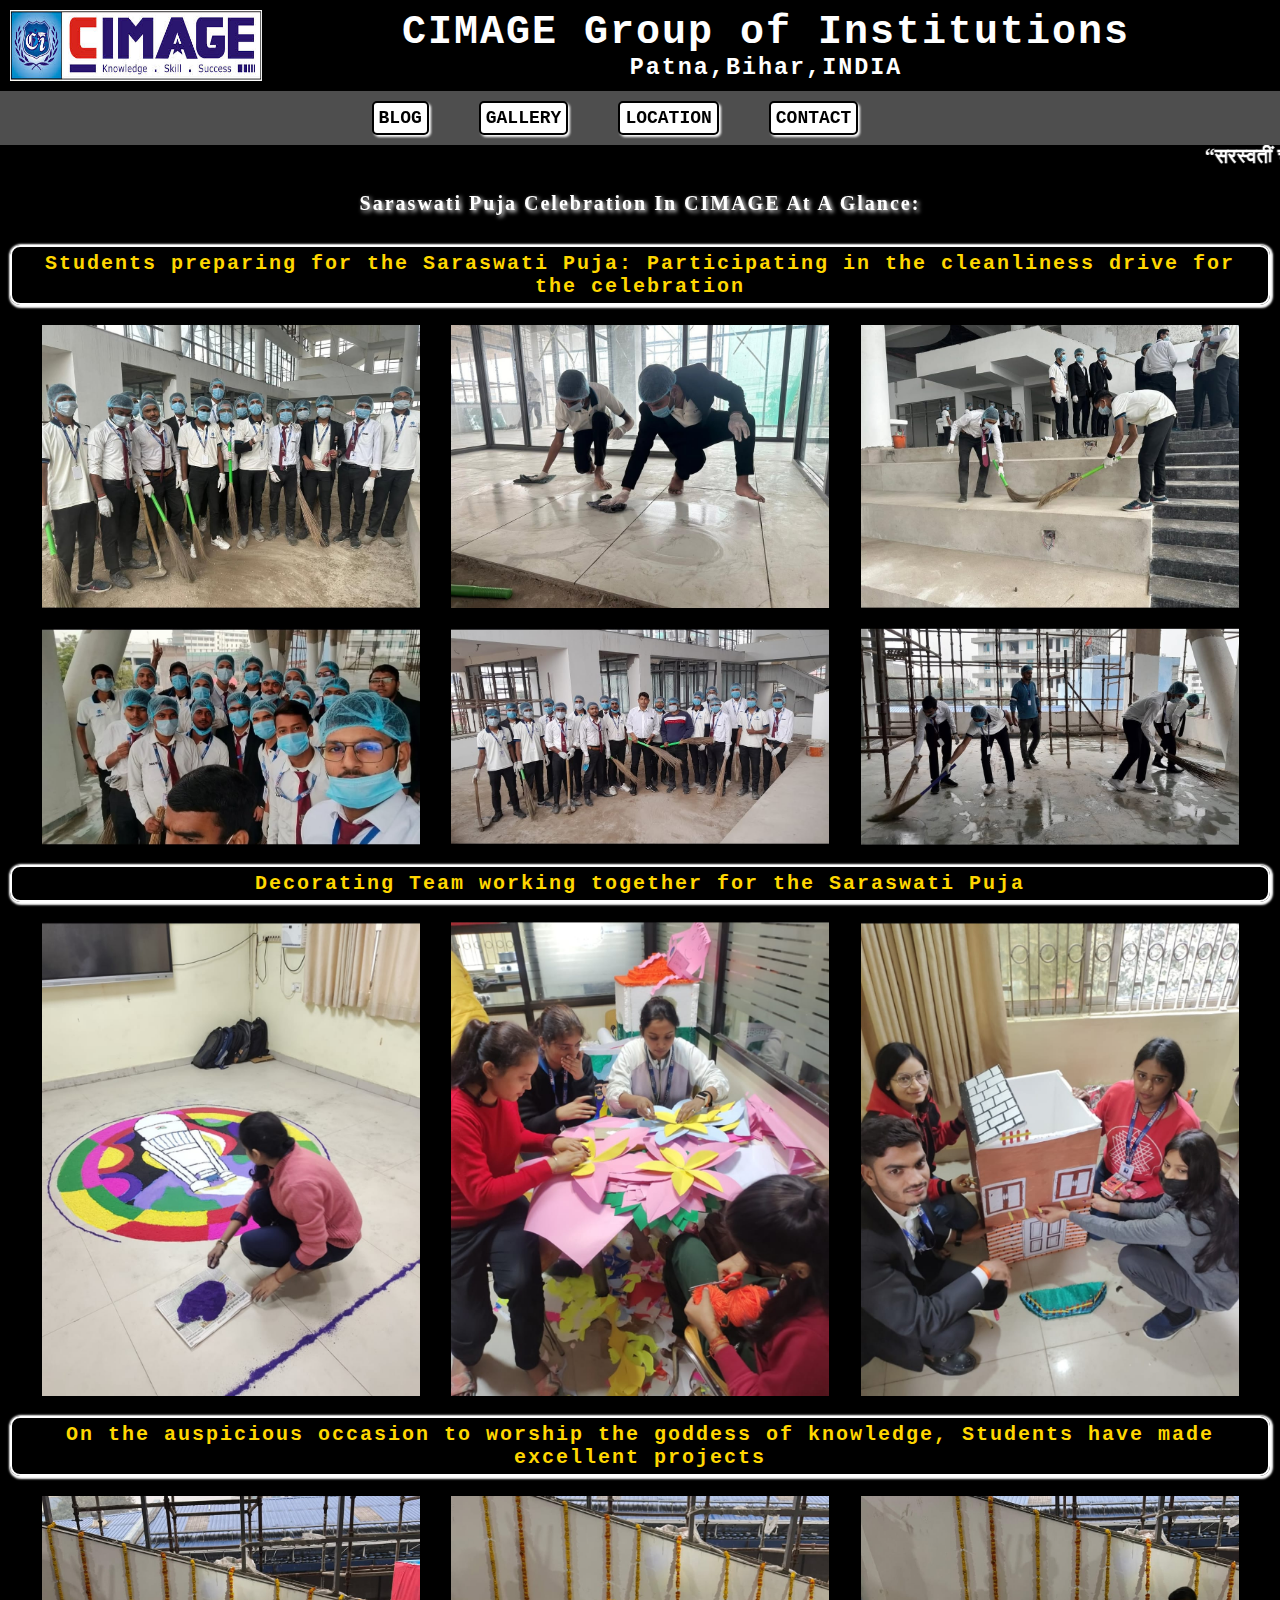
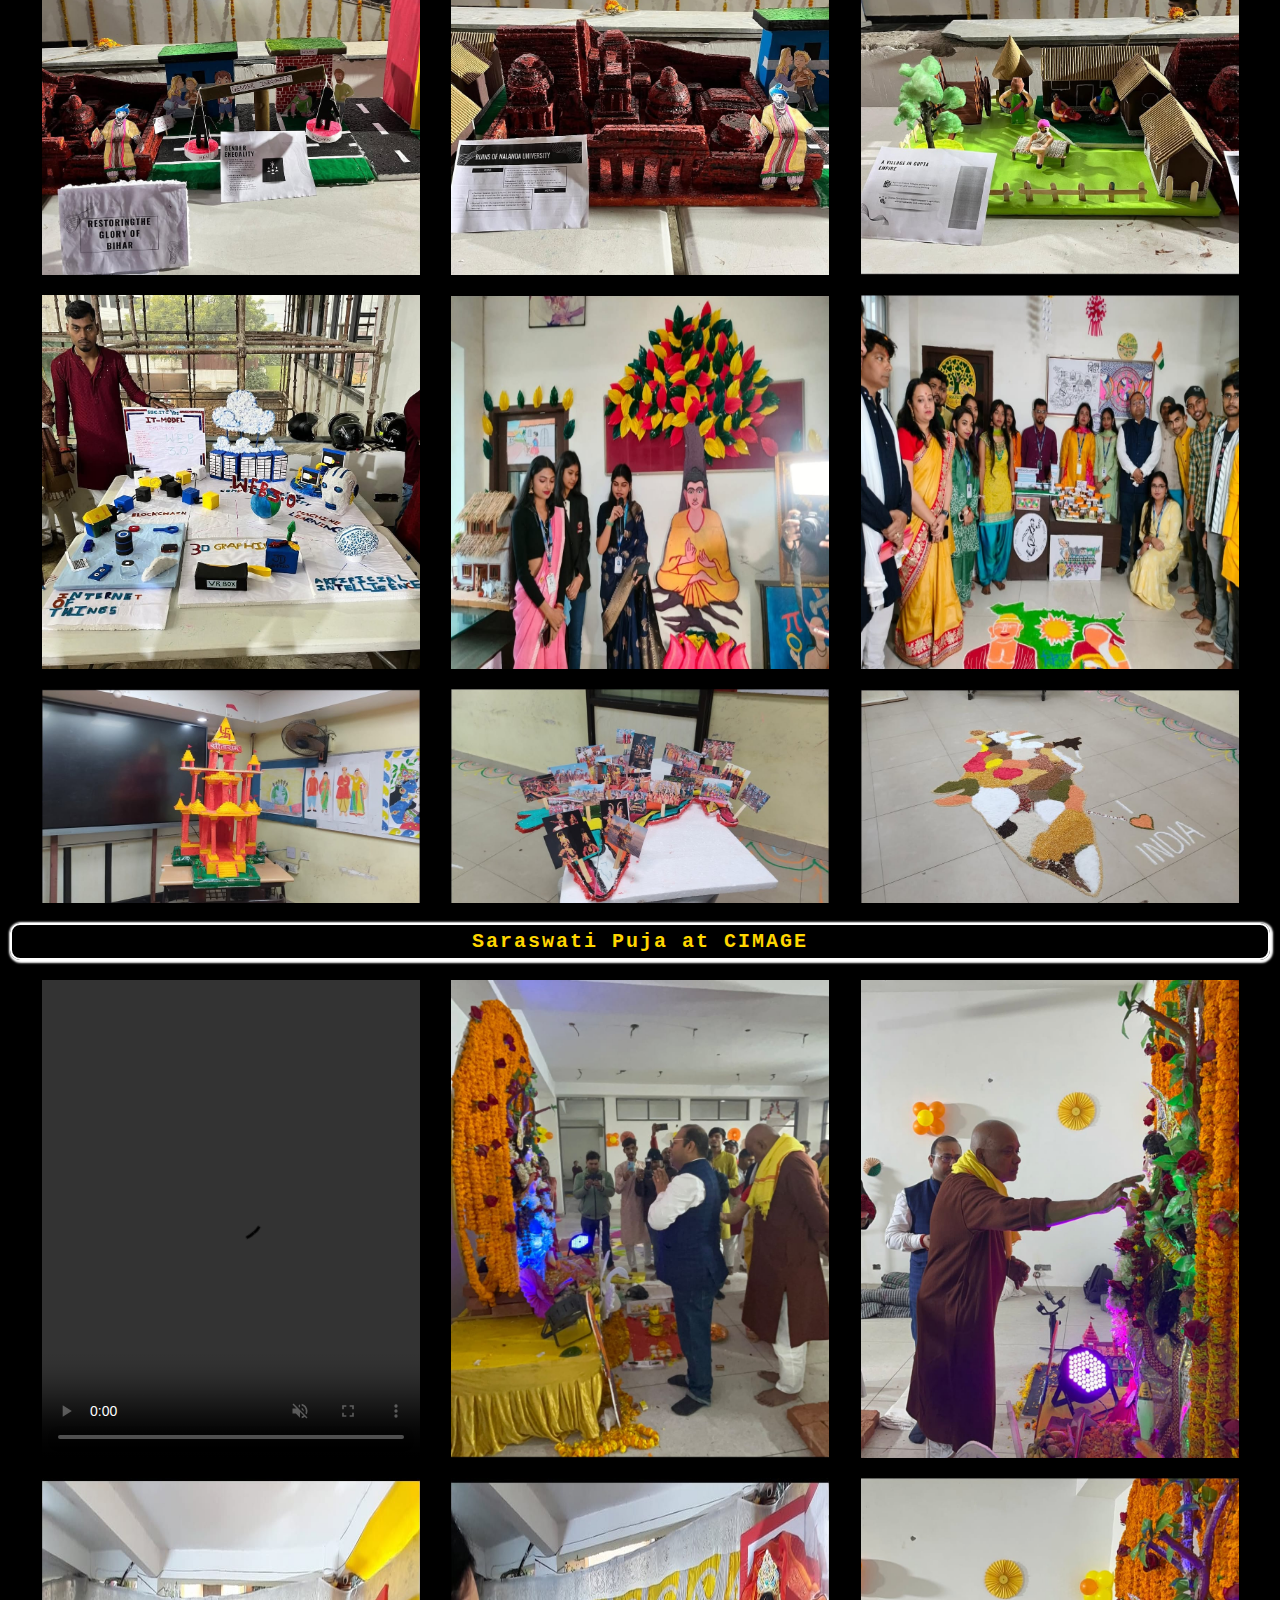
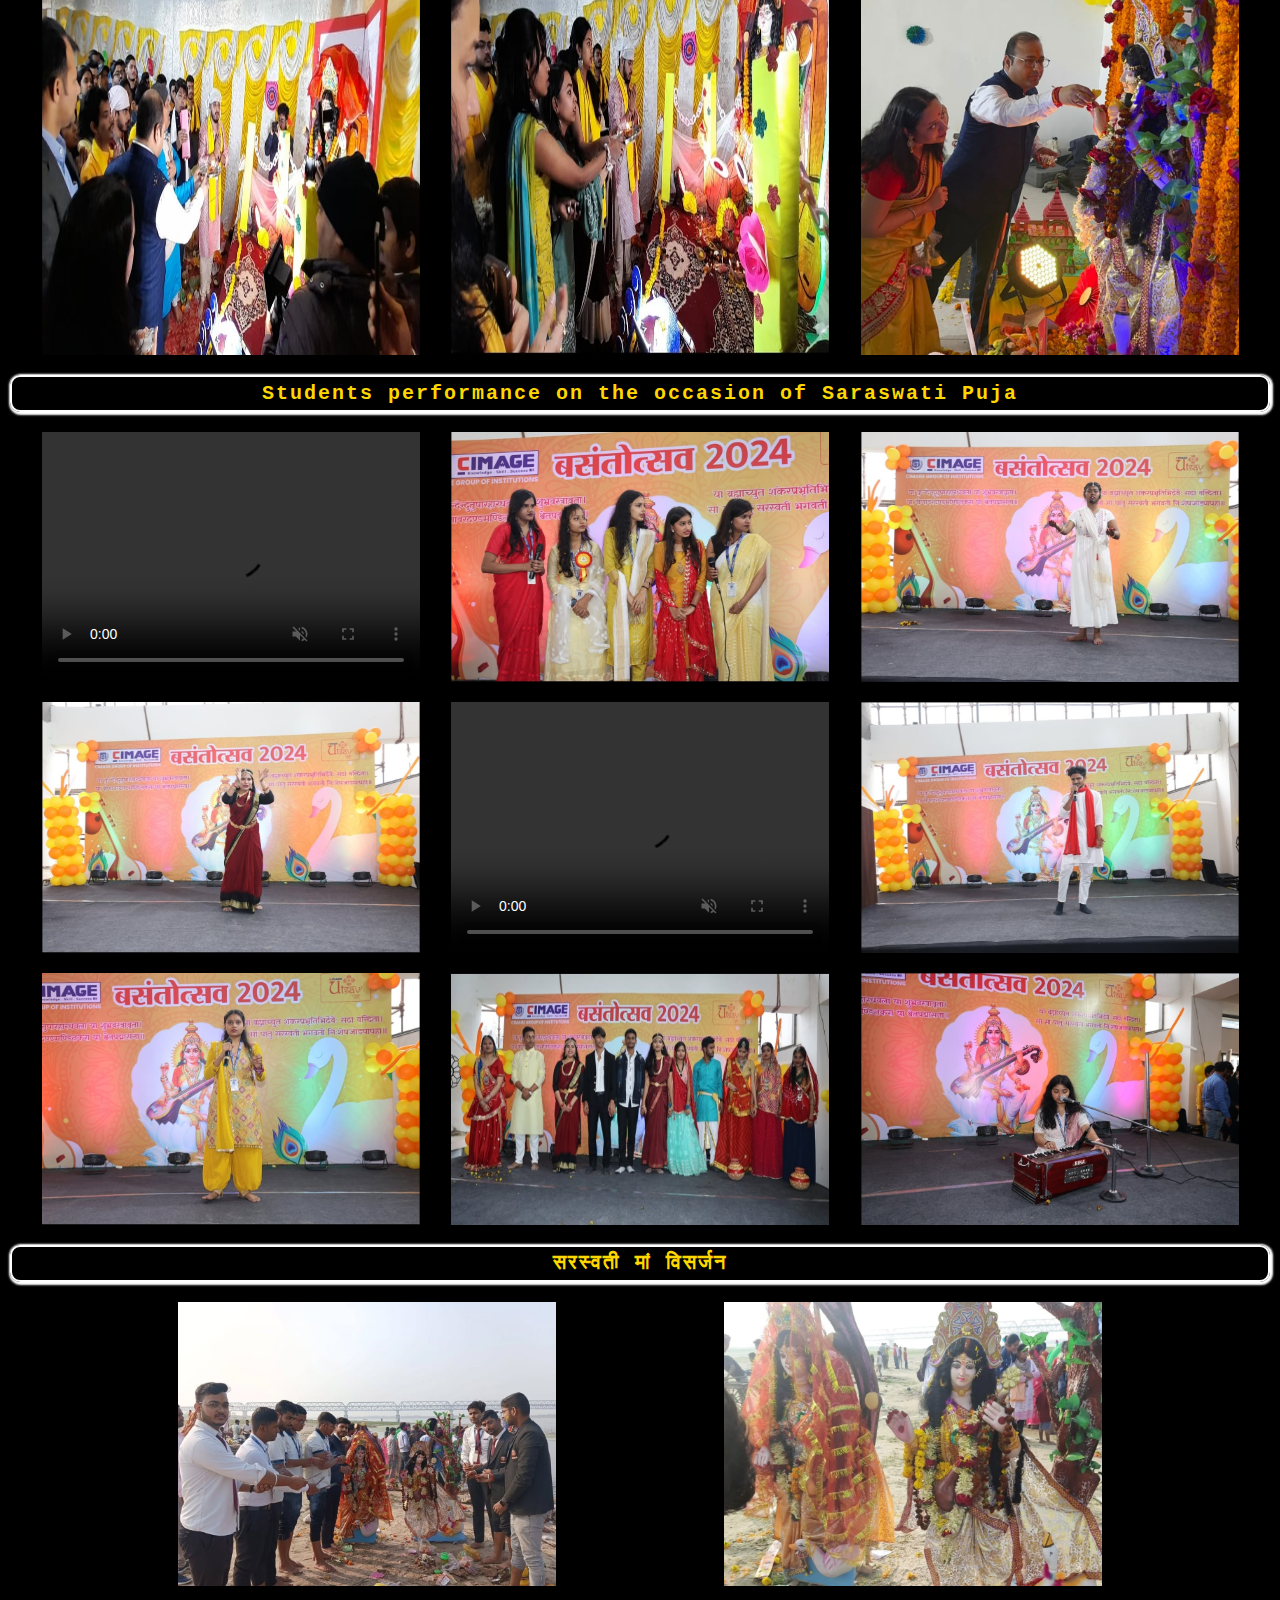
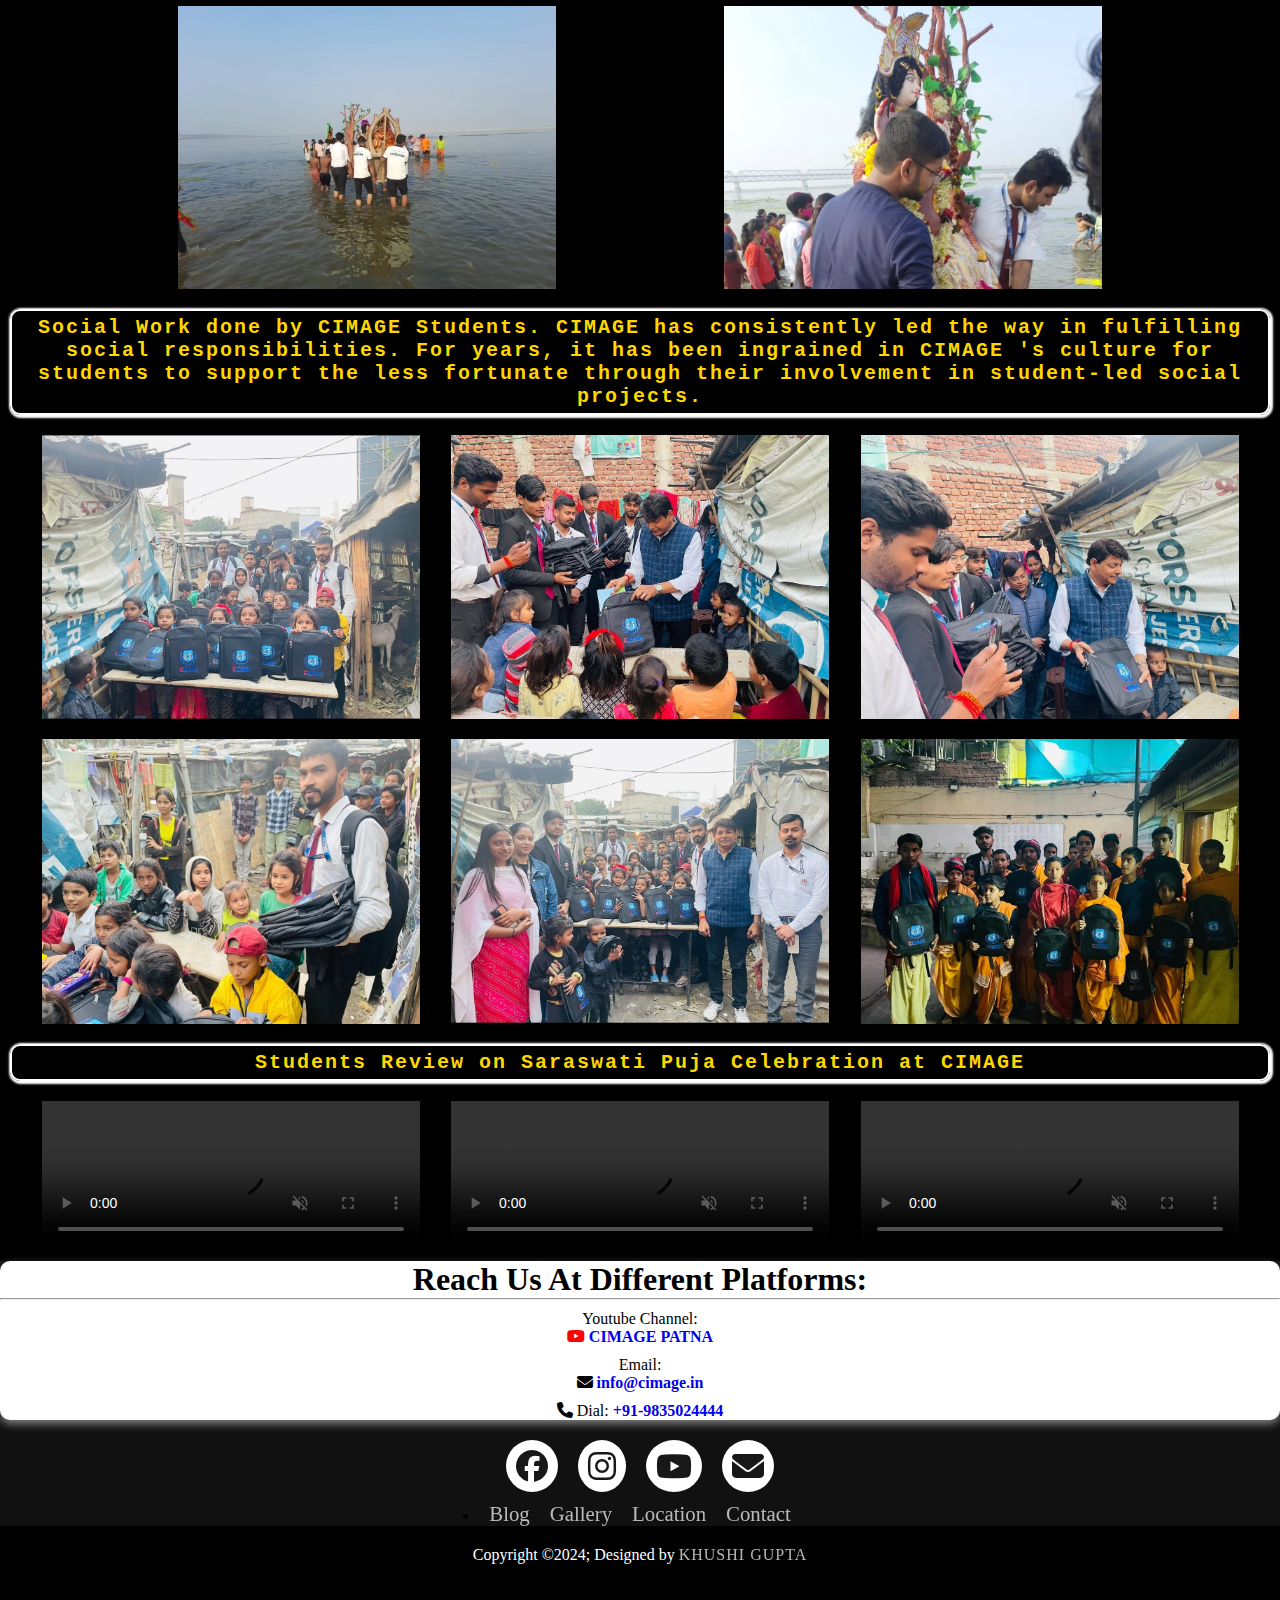
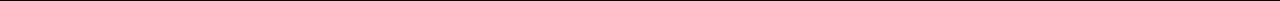
==== gallery.html @ 5327e3bc "Add files via upload" ====
<!DOCTYPE html>
<html lang="en">
<head>
    <meta charset="UTF-8">
    <meta name="viewport" content="width=device-width, initial-scale=1.0">
    <title>Document</title>
    <link rel="stylesheet" href="https://cdnjs.cloudflare.com/ajax/libs/font-awesome/6.6.0/css/all.min.css">
    <link rel="stylesheet" href="gallery.css">
    <link rel="stylesheet" href="common.css">
    
</head>
<body>
    <nav>
        <img src="img/logo.jpeg">
        <div>
        <h1>CIMAGE Group of Institutions</h1>
        <h3>Patna,Bihar,INDIA</h3>
        </div>
    </nav>
    <header style="background-color: rgba(169, 169, 169, 0.463);">
        <a class="blog" href="blog.html" >BLOG</a>
        <a class="gallery" href="gallery.html"  >GALLERY</a>
        <a class="location" href="location.html"  >LOCATION</a>
        <a class="contact" href="contact.html"  >CONTACT</a>
    </header>
    <marquee> “सरस्वतीं च तां नौमि वागधिष्ठातृदेवताम् ।
        देवत्वं प्रतिपद्यन्ते यदनुग्रहतो जना: ॥”  <span style="color:gold;"> अर्थात- वाणी की देवी माता सरस्वती जी को नमस्कार करता हूँ। जिनकी कृपा मात्र से मानव देव समान हो जाता है।</span>

    </marquee>

    <h1 class="heading">Saraswati Puja Celebration In CIMAGE At A Glance:</h1>

    <div class="edit1">
        <h3>Students preparing for the Saraswati Puja: Participating in the cleanliness drive for the celebration</h3>
        <div>
            <img src="img/a1.jpg">
            <img src="img/a2.jpg">
            <img src="img/a3.jpg"></div>
            <div>
            <img src="img/a4.jpg">
            <img src="img/a5.jpg">
            <img src="img/a6.jpg">
        </div>
    </div>

    <div class="edit1">
        <h3>Decorating Team working together for the Saraswati Puja</h3>
        <div class="edit2">
            <img src="img/b1.jpg">
            <img src="img/b3.jpg">
            <img src="img/b4.jpg">
            
        </div>
    </div>

    <div class="edit1">
        <h3>On the auspicious occasion to worship the goddess of knowledge, Students have made excellent projects</h3>
        <div>
            <img src="img/c1.jpg">
            <img src="img/c2.jpg">
            <img src="img/c3.jpg"></div>
            <div>
            <img src="img/c4.jpg">
            <img src="img/c5.jpg">
            <img src="img/c6.jpg">
        </div>
        <div>
            <img src="img/c7.jpg">
            <img src="img/c8.jpg">
            <img src="img/c9.jpg">
        </div>
    </div>

    <div class="edit1">
        <h3>Saraswati Puja at CIMAGE</h3>
        <div>
            <video width="30%"  autoplay controls muted loop>
                <source src="img/v1.mp4" type="video/mp4">
               </video>
            
            <img src="img/d2.jpg">
            <img src="img/d3.jpg"></div>
            <div>
            <img src="img/d4.jpg">
            <img src="img/d5.jpg">
            <img src="img/d1.jpg">
            
        </div>
    </div>

    <div class="edit1">
        <h3>Students performance on the occasion of Saraswati Puja</h3>
        <div>
            <video width="30%"  autoplay controls muted loop>
                <source src="img/v2.mp4" type="video/mp4">
               </video>
            
            <img src="img/e1.jpg">
            <img src="img/e2.jpg"></div>
            <div>
            <img src="img/e3.jpg">
            <video width="30%"  autoplay controls muted loop>
                <source src="img/v4.mp4" type="video/mp4">
               </video>
            <img src="img/e5.jpg">
            
        </div>
        
        
        <div>
            <img src="img/e4.jpg">
            <img src="img/e7.jpg">
            <img src="img/e8.jpg">
            
        </div>
        </div>
    </div>

    <div class="edit1">
        <h3>सरस्वती मां विसर्जन
        </h3>
        <div>
            <img src="img/f1.jpg">
            <img src="img/f2.jpg">
            </div>
            <div>
            <img src="img/f3.jpg">
            <img src="img/f4.jpg">
            
        </div>
    </div>

    <div class="edit1">
        <h3>Social Work done by CIMAGE Students. CIMAGE has consistently led the way in fulfilling social responsibilities. For years, it has been ingrained in CIMAGE 's culture for students to support the less fortunate through their involvement in student-led social projects.
        </h3>
        <div>
            <img src="img/h1.jpg">
            <img src="img/h2.jpg">
            <img src="img/h3.jpg">
            </div>
            <div>
            <img src="img/h4.jpg">
            <img src="img/h5.jpg">
            <img src="img/h6.jpg">
            
        </div>
    </div>

    <div class="edit1">
        <h3>Students Review on Saraswati Puja Celebration at CIMAGE
        </h3>
        <div>
            <video width="30%"  autoplay controls muted loop>
                <source src="img/v5.mp4" type="video/mp4">
               </video>
               <video width="30%"  autoplay controls muted loop>
                <source src="img/v6.mp4" type="video/mp4">
               </video>
               <video width="30%"  autoplay controls muted loop>
                <source src="img/v7.mp4" type="video/mp4">
               </video>
            
            
        </div>
    </div>



    








    <footer>

        <div class="container">
            <h1 style="text-align: center;">Reach Us At Different Platforms:</h1>
            <hr>
            <p style="text-align: center;">Youtube Channel: <br><i class="fa-brands fa-youtube" style="color: #fb0404;"></i>
                <a href="https://www.youtube.com/@cimagepatna"
                    style="text-decoration: none; font-weight: bolder;">CIMAGE PATNA</a>
            </p>
            <p style="text-align: center;">Email: <br><i class="fa-solid fa-envelope" style="color: #000000;"></i> <a
                    href="info@cimage.in"
                    style="text-decoration: none; font-weight: bolder;">info@cimage.in</a> </p>
            <p style="text-align: center;"><i class="fa-solid fa-phone" style="color: #000000;"></i> Dial:<a
                    href="tel:+919835024444" style="text-decoration: none;font-weight: bolder;"> +91-9835024444</a></p>
    
    
        </div>

        <div class="footerContainer">
            <div class="socialIcons">
                <a href="https://www.facebook.com/share/12Ci8svFTLh/"><i class="fa-brands fa-facebook" style="color: #000000;"></i></a>
                <a href="https://www.instagram.com/cimagecollege?utm_source=ig_web_button_share_sheet&igsh=ZDNlZDc0MzIxNw=="><i class="fa-brands fa-instagram" style="color: #000000;"></i></a>

                <a href="https://www.youtube.com/@cimagepatna"><i class="fa-brands fa-youtube"
                        style="color: #000000;"></i></a>
                <a href="info@cimage.in"><i class="fa-solid fa-envelope" style="color: #000000;"></i></a>
            </div>
            <div class="footerNav">
                <ul>
                    <li><a href="#home">Blog</a></li>
                    <li><a href="#location">Gallery</a></li>
                    <li><a href="#doctors">Location</a></li>
                    <li><a href="#contact">Contact</a></li>
                </ul>
            </div>

        </div>
        <div class="footerBottom">
            <p>Copyright &copy;2024; Designed by <span class="designer">Khushi Gupta</span></p>
        </div>

    </footer>
    
</body>
</html>
---- gallery.css ----
.heading{
    font-size:20px;
    color:white;
    text-align: center;
    padding: 20px;
    letter-spacing: 2px;
    
    filter:drop-shadow(2px 2px 2px white);

}

.edit1 h3{
    margin:10px;
    padding: 5px;
    color:gold;
    letter-spacing: 2px;
    font-family: monospace;
    font-size: 20px;
    text-align: center;
    border: solid 2px white;
    border-radius: 10px;
    box-shadow: 1px 1px 2px 2px white;
    animation: zoom 1s linear;
    animation-timeline: view();

}
@keyframes zoom{
    from{
        scale: 0.5;
    }
    to{
        scale: 1;
    }
}

.edit1 div{
    
    display: flex;
    flex-direction: row;
    justify-content: space-evenly;
    margin-top: 10px 30px;
    padding: 10px 10px;
}

.edit1 div img,.edit1 div video{
    width:30%;
    animation: scroll linear;
    animation-timeline: view();
    animation-range: entry 0 cover 50%;
    
}
video{
    height:450;
}

@keyframes scroll{
    from{
        opacity:0;
        scale:0.5;
    }
    to{
        opacity:1;
        scale:1;
    }
}

.edit2 img{
    width:2px;
}

@media(max-width:900px){

    .edit1 h3{
        font-size: 15px;
    }

    video{
        height: 150;
    }
}
---- common.css ----
*{
    margin:0;
    padding:0;
}

body{
    
    background-color: black;
    
}

marquee{
    color:white;
    font-size: 20px;
    font-weight: bolder;
}

nav{
    display: flex;
    padding:10px;
    background-color: black;

}


nav img{
    width:20%;
    
}

nav div{
    width: 100%;
    text-align: center;
    color:white;
    letter-spacing: 2px;
    font-family: monospace;
    font-size: 20px;
    display: flex;
    flex-direction: column;
    justify-content: space-around;

    
}
header{
    display: flex;
    justify-content: center;
    padding:10px;
    background-color: rgba(169, 169, 169, 0.463);
    
}
header a{
    text-decoration: none;
    margin-right: 50px;
    border:solid 2px black;
    background-color: white;
    color:black;
    padding: 5px;
    font-weight: bolder;
    font-family: monospace;
    border-radius: 5px;
    font-size: 18px;
    filter: drop-shadow(2px 2px 1px white);
    
    
}





header a:hover{
    color:white;
    background-color: black;
}

footer{
    background-color: #111;
}

.container{
    width:100%;
    background-color: white;
    box-shadow: 0px 4px 8px gray;
    border-radius: 10px;
    
}
.container p{
    margin-top: 10px;
    margin-bottom: 10px;
    transition: 1s;
}
.container p:hover{
    transform: scale(1.3);
}

.footerContainer{
    margin-top: 10px;
    width: 100%;
}
.socialIcons{
    display: flex;
    justify-content: center;
}
.socialIcons a{
    text-decoration: none;
    padding: 10px;
    background-color: white;
    margin: 10px;
    border-radius: 50%;
}
.socialIcons a i{
    font-size: 2em;
    color: black;
    opacity: 0.9;
}
.socialIcons a:hover{
    background-color: #111;
    transition: 0.5s;
}
.socialIcons a i:hover{
    color:white;
    transition: 0.5s;
}

.footerNav ul{
    display: flex;
    justify-content: center;
}

.footerNav ul li a{
    color: white;
    margin:10px;
    text-decoration: none;
    font-size: 1.3em;
    opacity: 0.7;
    transition: 0.5s;
}
.footerNav ul li a:hover{
    opacity:1;
}
.footerBottom{
    background-color: #000;
    padding:20px;
    text-align: center;
}
.footerBottom p{
    color:white;
    text-align: center;
}
.designer{
    opacity:0.7;
    text-transform: uppercase;
    letter-spacing: 1px;
    font-weight: 400
}

    

@media(max-width:900px){

    marquee{
        font-size: 12px;
    }

    body{
        
        background-color: black;
    }    

    .typewriter{
        padding: 0;
    }
    .text{
        font-size: 2em;
    
    }

    nav{
        padding: 0;
    }
    nav img{
        width:50%;
    }

    nav div{
        font-size: 10px;
    }
    header{
        padding:1;
        justify-content: center;

    }
    header a{
        font-size: 10px;
        margin-right: 10px;
    }
    .main img{
        width:50%;
    }

    .main h1{
        font-size: 20px;
    }
    .imagediv{
        
        margin-top:10px;
    }

    .imagediv2 img{
        margin-top: 10px;
    }
    .content1{
        font-size:15px;
    }
    .content2 p{
        font-size: 15px;
    }
    .content2 div{
        margin:5px;
    }
    video{
        margin-top: 5px;
    }

    
}
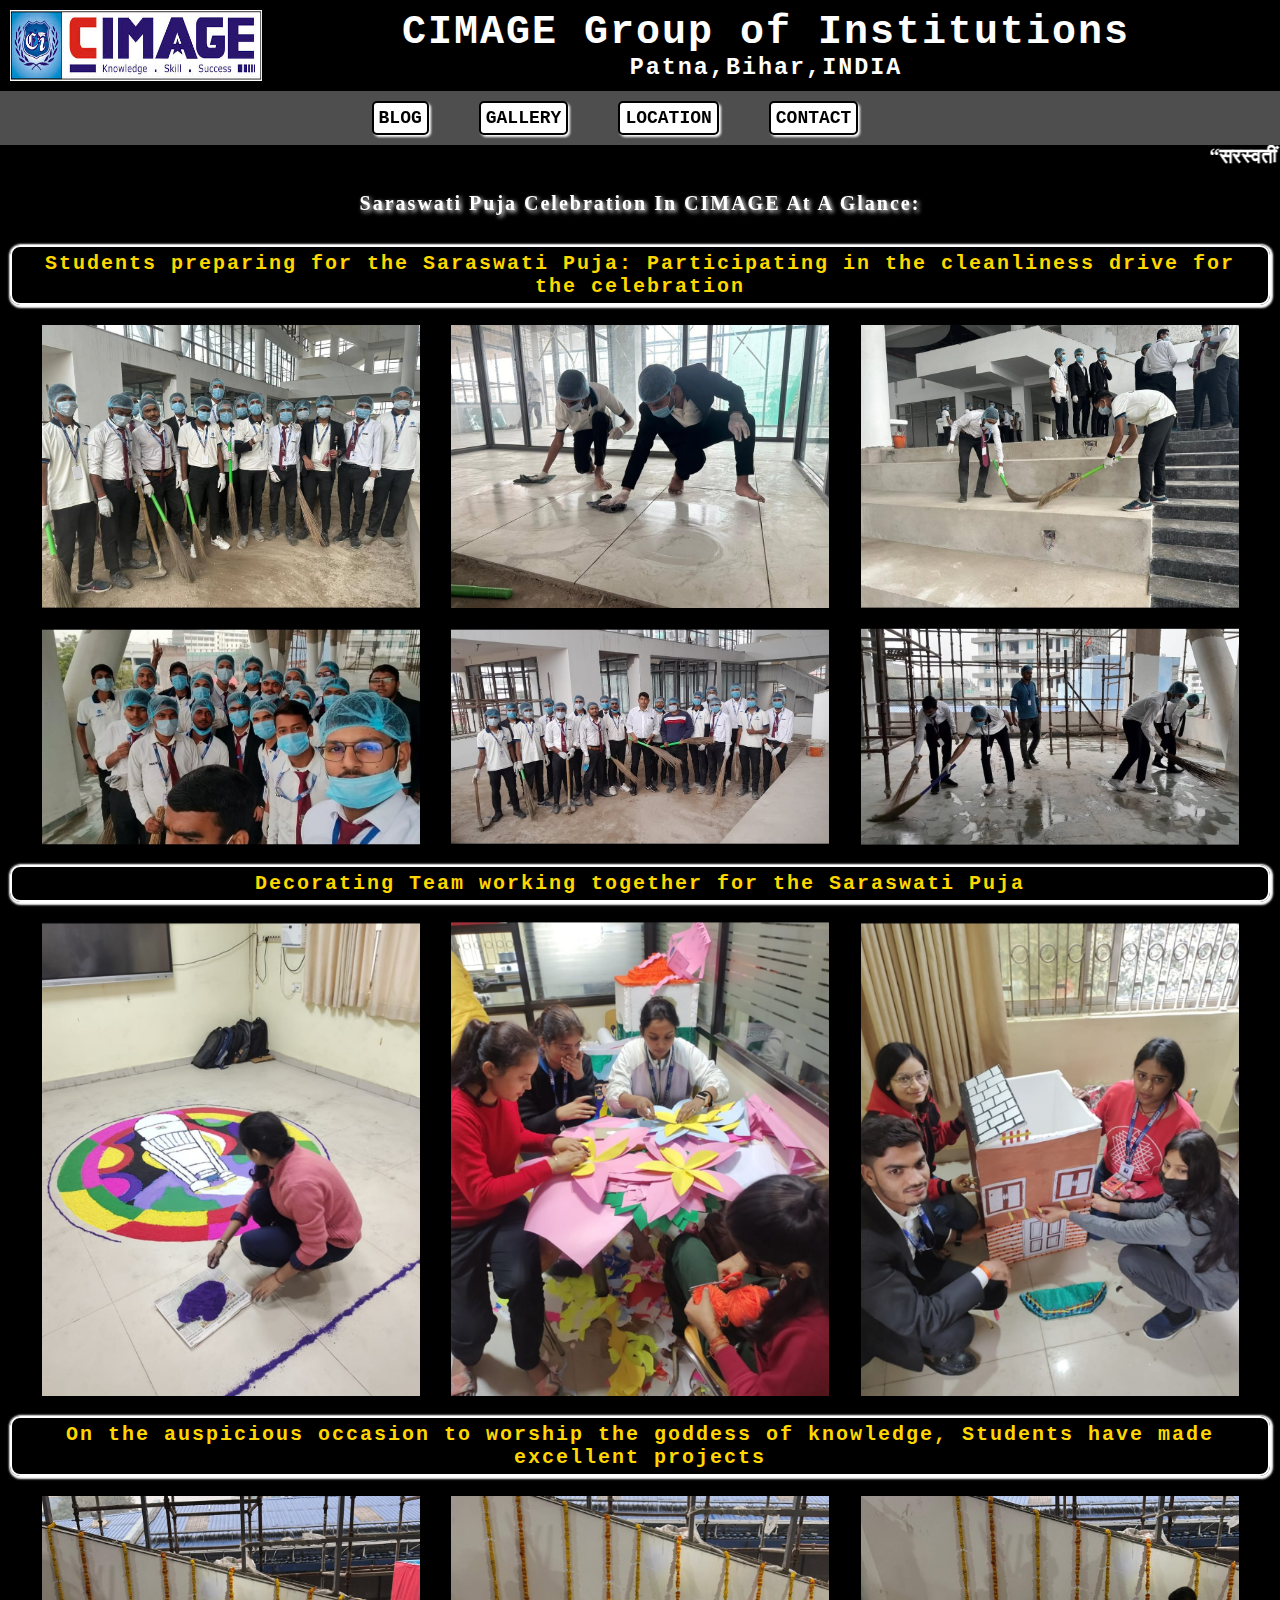
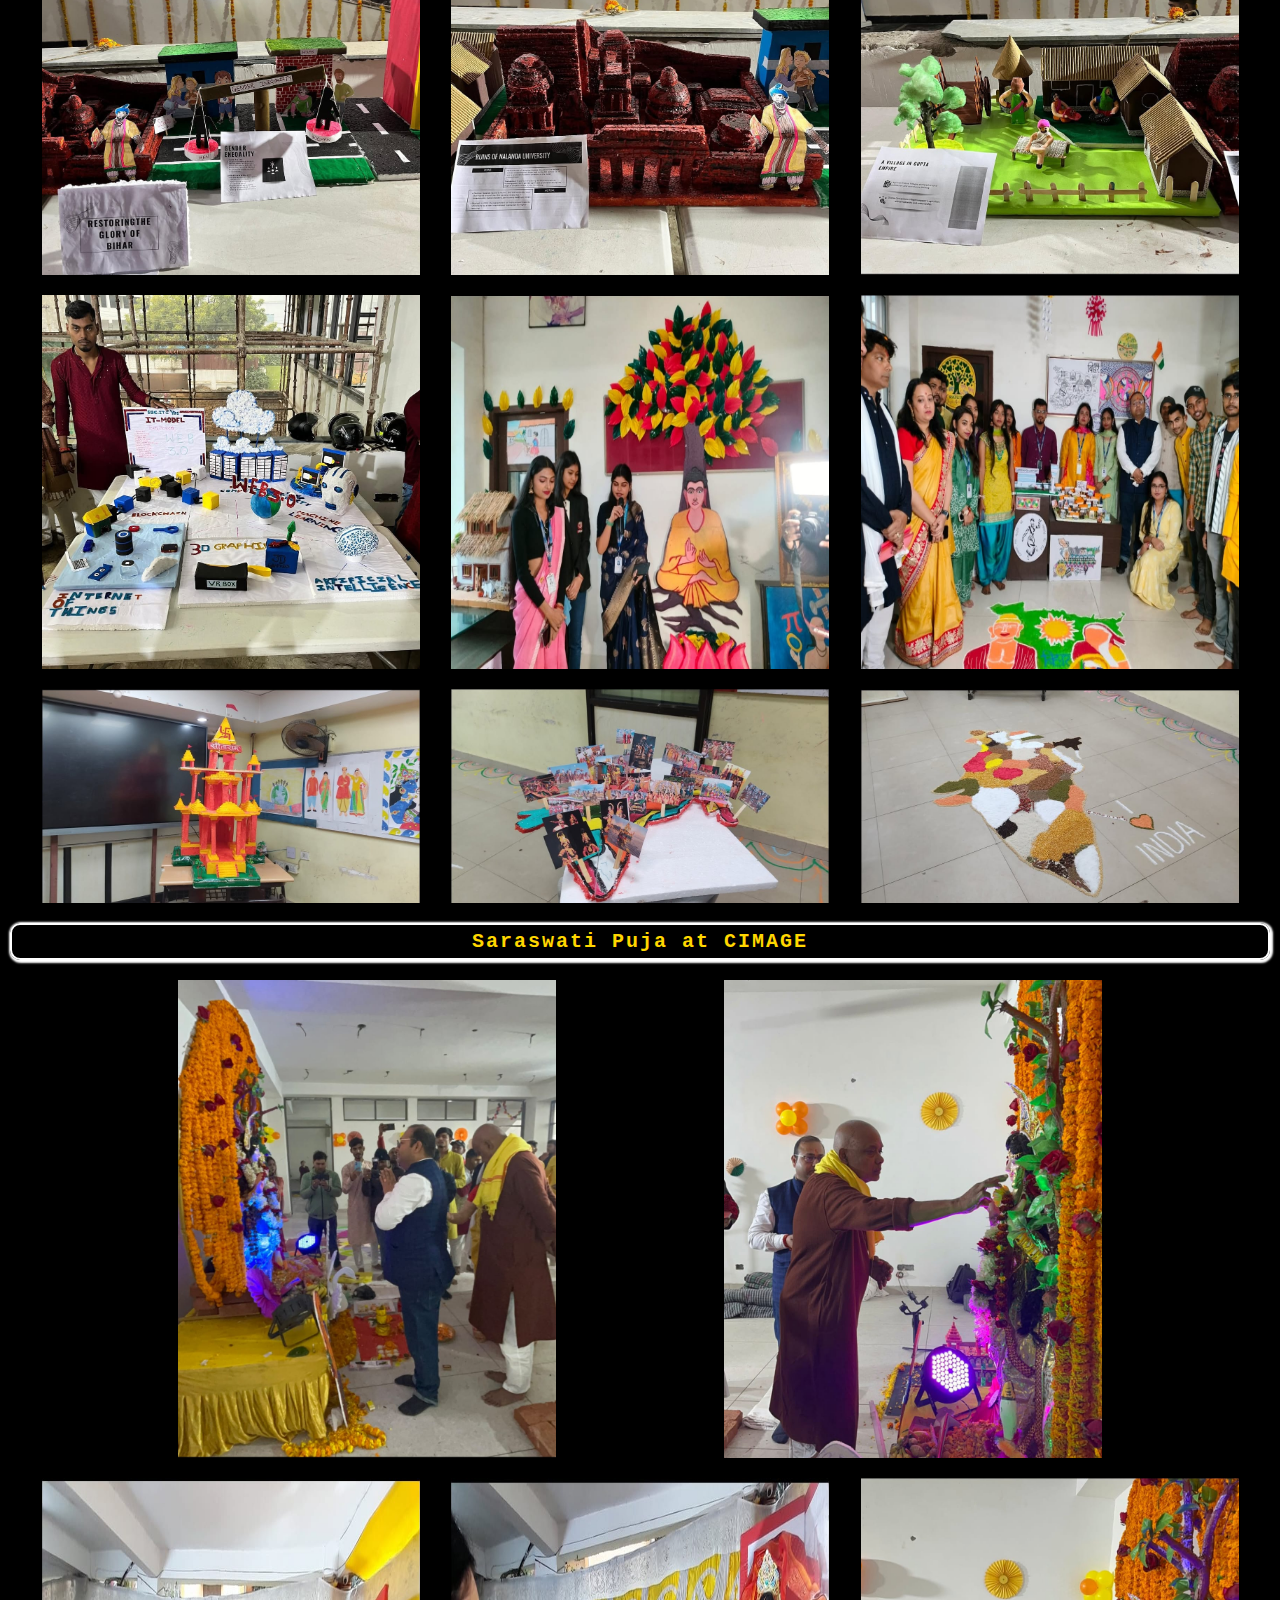
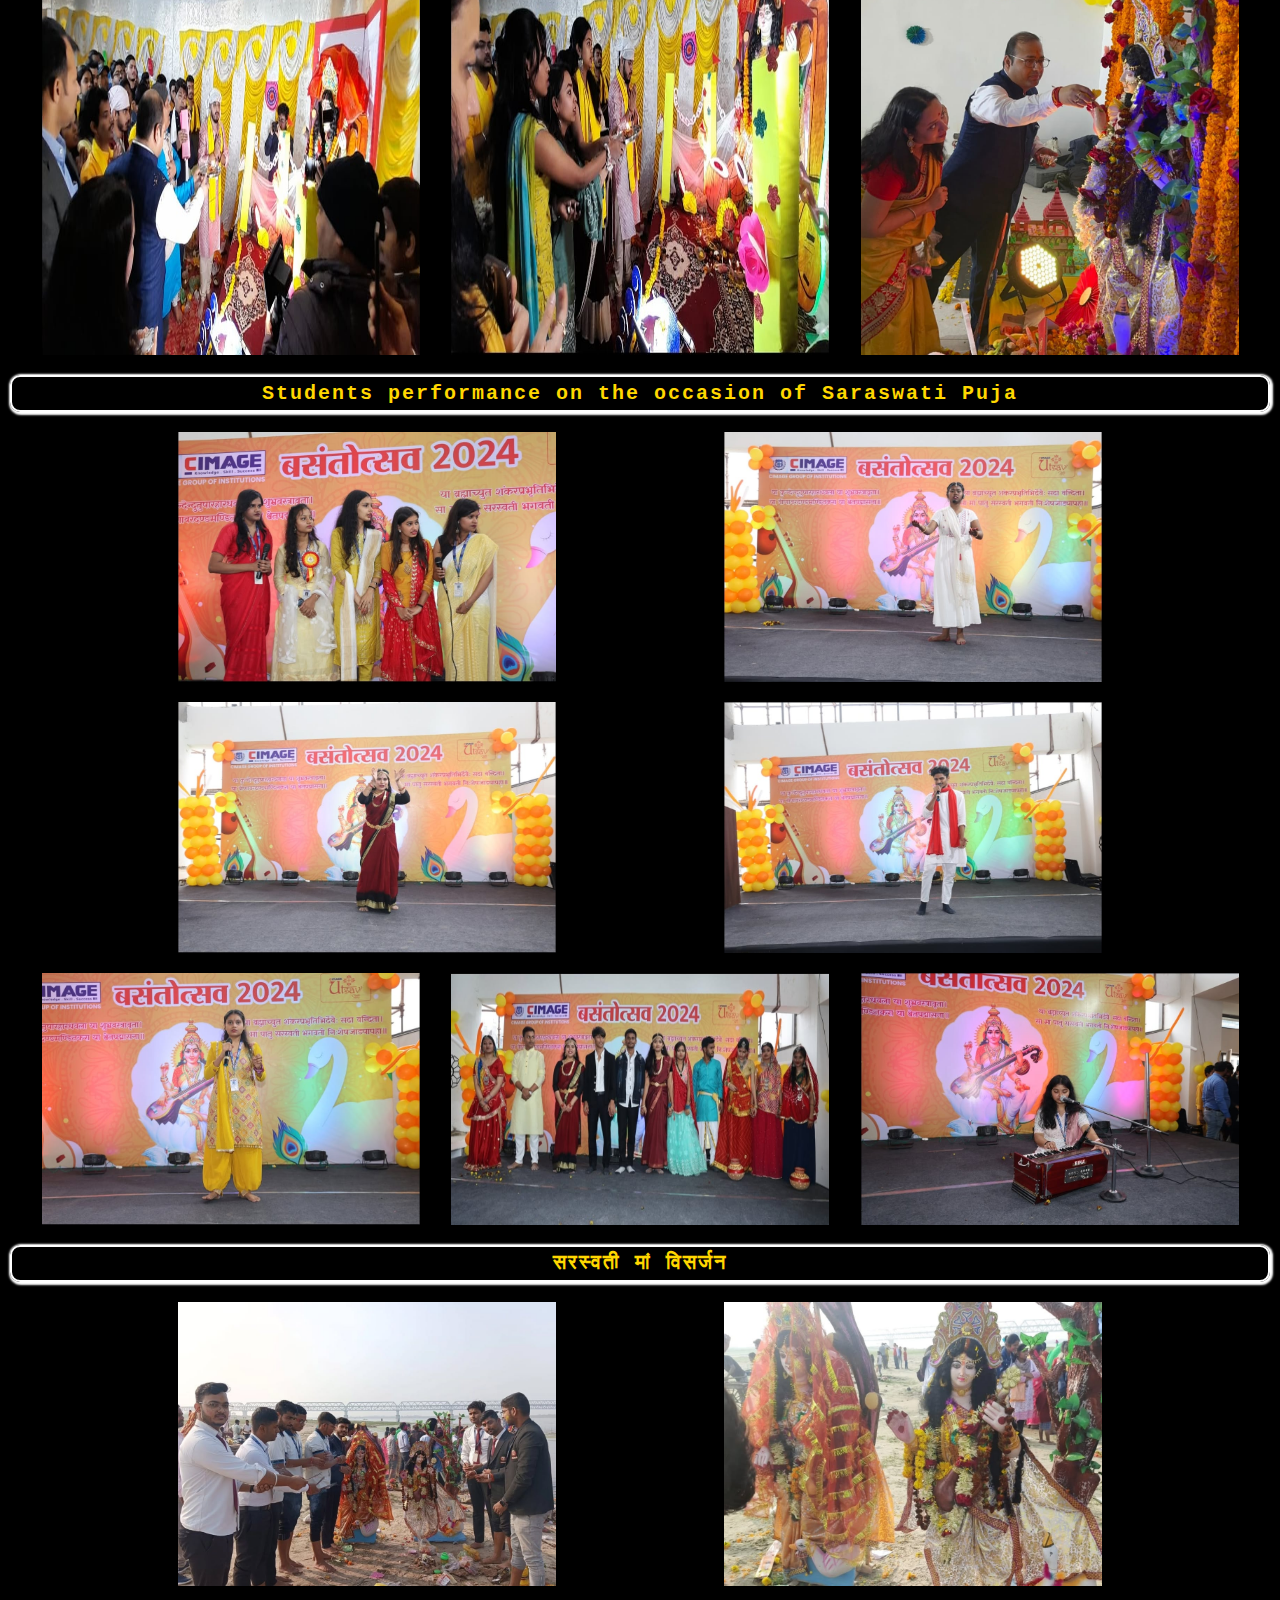
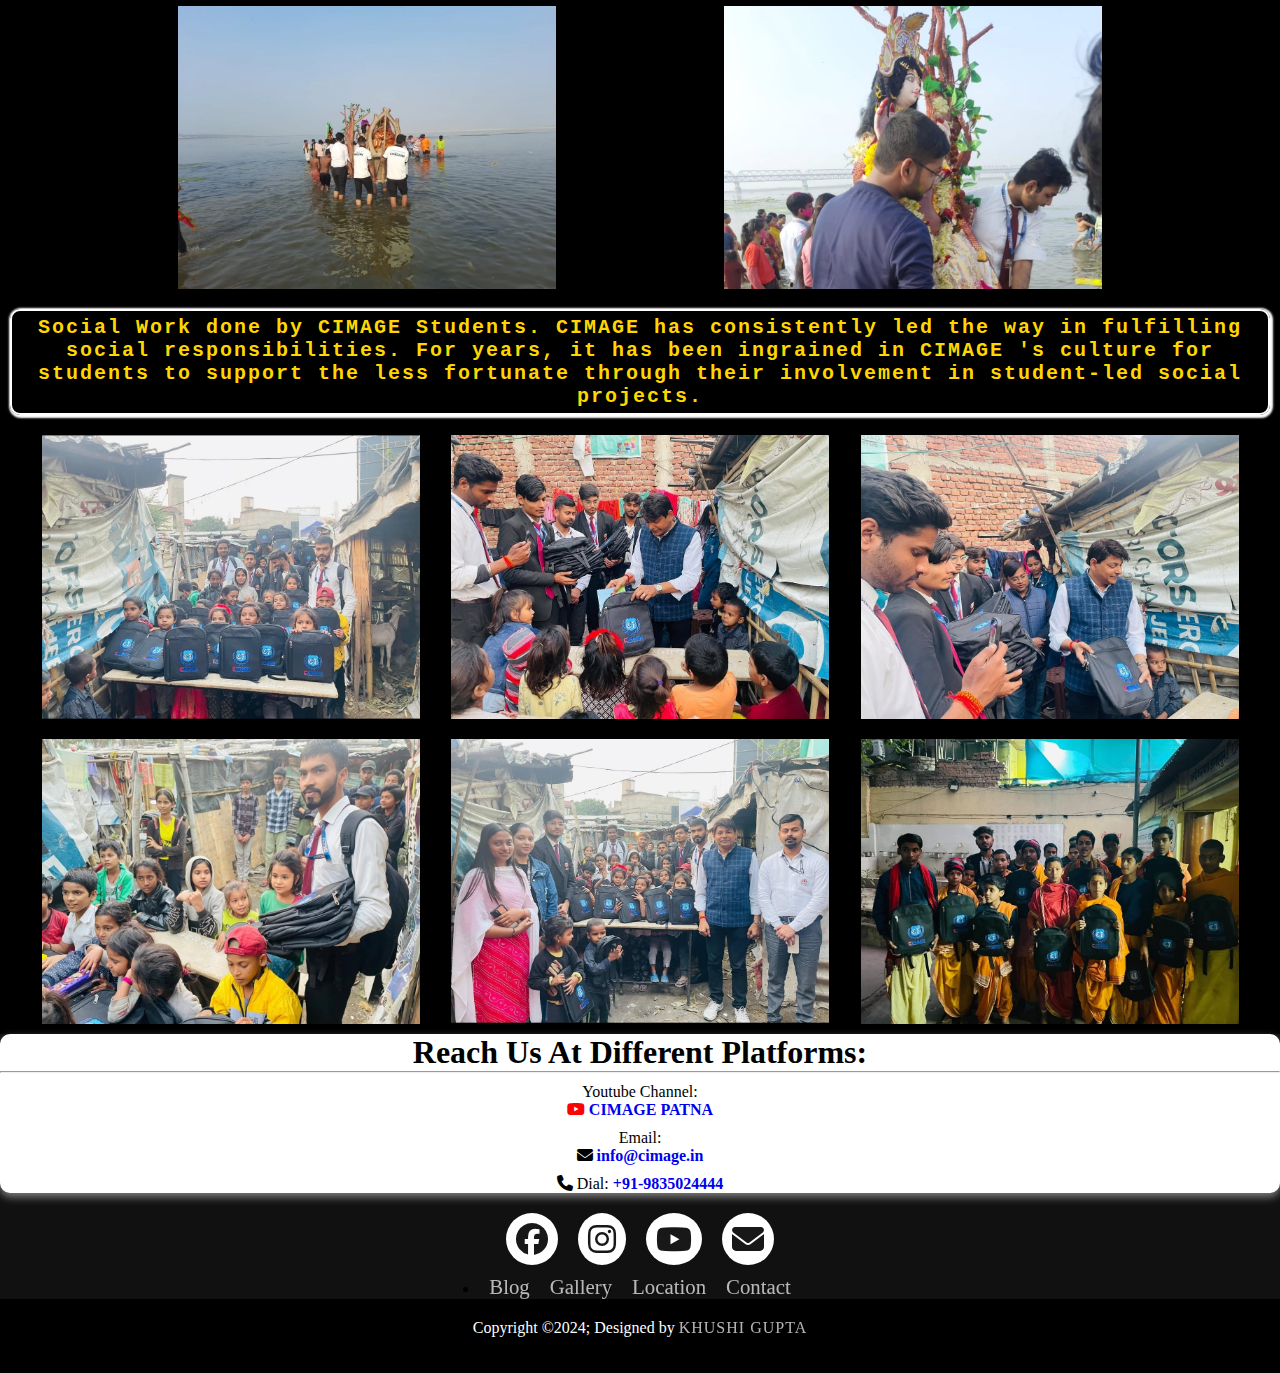
==== commit e5e5f91a: "gallery.html" ====
--- a/gallery.html
+++ b/gallery.html
@@ -74,9 +74,6 @@
     <div class="edit1">
         <h3>Saraswati Puja at CIMAGE</h3>
         <div>
-            <video width="30%"  autoplay controls muted loop>
-                <source src="img/v1.mp4" type="video/mp4">
-               </video>
             
             <img src="img/d2.jpg">
             <img src="img/d3.jpg"></div>
@@ -91,17 +88,13 @@
     <div class="edit1">
         <h3>Students performance on the occasion of Saraswati Puja</h3>
         <div>
-            <video width="30%"  autoplay controls muted loop>
-                <source src="img/v2.mp4" type="video/mp4">
-               </video>
+            
             
             <img src="img/e1.jpg">
             <img src="img/e2.jpg"></div>
             <div>
             <img src="img/e3.jpg">
-            <video width="30%"  autoplay controls muted loop>
-                <source src="img/v4.mp4" type="video/mp4">
-               </video>
+            
             <img src="img/e5.jpg">
             
         </div>
@@ -146,23 +139,7 @@
         </div>
     </div>
 
-    <div class="edit1">
-        <h3>Students Review on Saraswati Puja Celebration at CIMAGE
-        </h3>
-        <div>
-            <video width="30%"  autoplay controls muted loop>
-                <source src="img/v5.mp4" type="video/mp4">
-               </video>
-               <video width="30%"  autoplay controls muted loop>
-                <source src="img/v6.mp4" type="video/mp4">
-               </video>
-               <video width="30%"  autoplay controls muted loop>
-                <source src="img/v7.mp4" type="video/mp4">
-               </video>
-            
-            
-        </div>
-    </div>
+    
 
 
 
@@ -219,4 +196,4 @@
     </footer>
     
 </body>
-</html>+</html>
